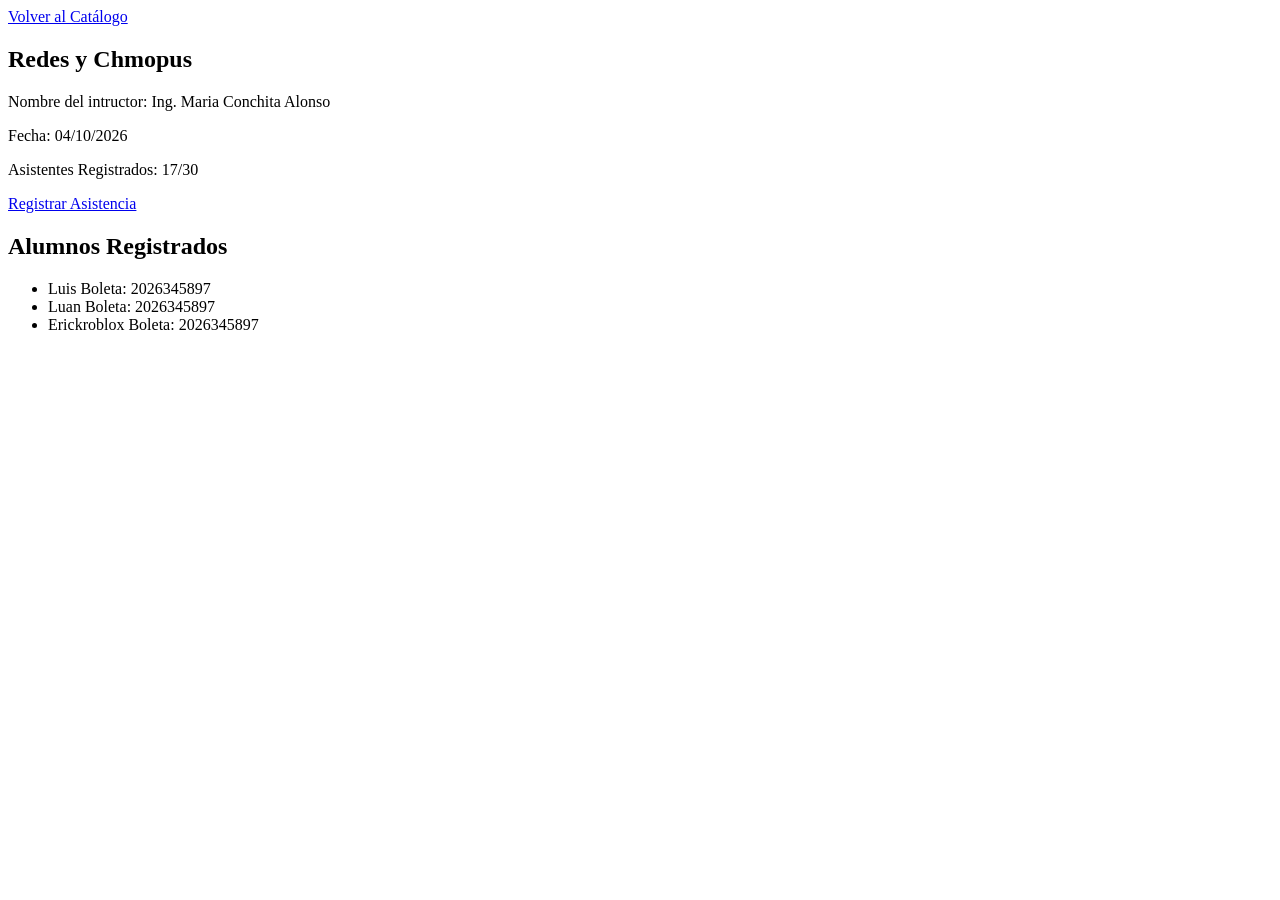
==== Trabajo_Uno/Detalle2.html @ 67df32a1 "feat: dev2 se agregaron los detalles" ====
<!DOCTYPE html>
<html lang="en">
<head>
    <meta charset="UTF-8">
    <meta name="viewport" content="width=device-width, initial-scale=1.0">
    <title>Detalle - CECYT 9</title>
</head>
<body><header>
    <a href="./index.html">Volver al Catálogo</a>
  </header>
    <article>
    <main>
        <section class="info-taller">
        <h2>Redes y Chmopus</h2>
        <p>Nombre del intructor: Ing. Maria Conchita Alonso</p>
        <p>Fecha: 04/10/2026</p>
        <p>Asistentes Registrados: 17/30</p>
        <p><a href="./Registro2.html">Registrar Asistencia</a></p>
        </section>
        <section class="bitacora">
        <h2>Alumnos Registrados</h2>
        <ul>
            <li> Luis Boleta: 2026345897</li>
            <li> Luan Boleta: 2026345897</li>
            <li> Erickroblox Boleta: 2026345897</li>
        </ul>
        </section>
    </article>
</body>
</html>
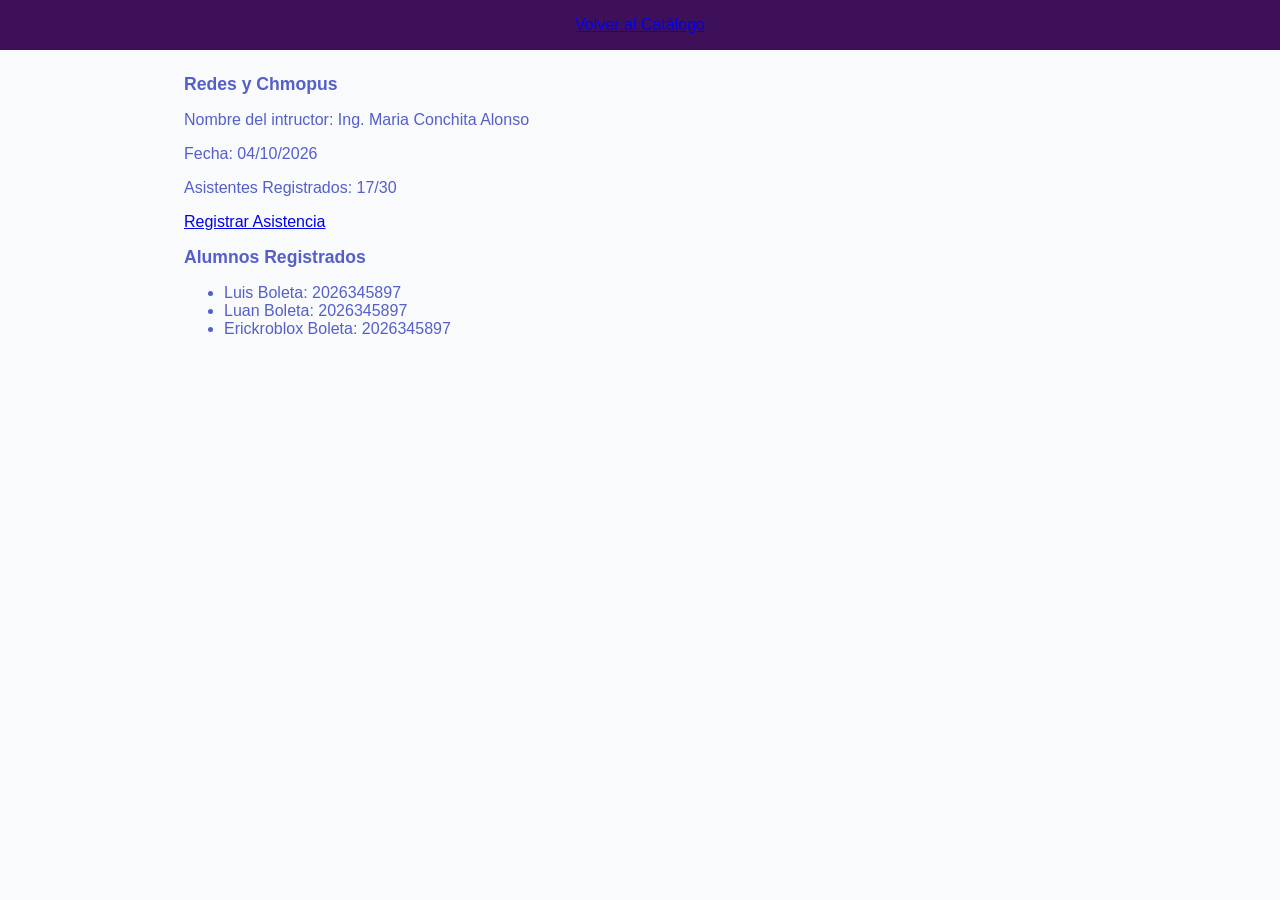
==== commit c00e5abd: "feat: dev2 se agrego css" ====
--- a/Trabajo_Uno/Detalle2.html
+++ b/Trabajo_Uno/Detalle2.html
@@ -4,6 +4,7 @@
     <meta charset="UTF-8">
     <meta name="viewport" content="width=device-width, initial-scale=1.0">
     <title>Detalle - CECYT 9</title>
+    <link rel="stylesheet" href="style.css">
 </head>
 <body><header>
     <a href="./index.html">Volver al Catálogo</a>
--- a/Trabajo_Uno/style.css
+++ b/Trabajo_Uno/style.css
@@ -0,0 +1,69 @@
+*{
+    box-sizing: border-box;
+}
+body{
+    margin: 0;
+    font-family: 'Segoe UI', Tahoma, Geneva, Verdana, sans-serif;
+    color: #545fca;
+    background-color: #f9fafb;
+}
+header{
+    background-color: #3f105a;
+    color: #ffffff;
+    padding: 1rem;
+    text-align: center;
+}
+main{
+    max-width: 960px;
+    margin: 0 auto;
+    padding: 1.5rem;
+}
+footer{
+    text-align: center;
+    padding: 1rem;
+    color: #4d5057;
+    font-size: 0.875rem;
+}
+.campos { /*section creo*/
+    display: flex; /*investigue y es como una forma para que se adapte a los cuadros o que se acomode LO DEL FLEX*/
+    flex-direction: column;
+    gap: 5px;
+  }
+  button {
+    background-color: #9da348;
+    color: white;
+    font-weight: bold;
+    cursor: pointer;
+  }
+  button:hover {
+    background-color: #2c7a7b;
+  }
+
+  .datos input{
+    background-color: #dbd4cd;
+    border: 1px solid #e5e7eb;
+    border-radius: 0.5rem;
+    padding:  0.5rem;
+    
+}
+.lbdatos label{
+    font-size: 20px;
+}
+h2{
+    margin-top: 0;
+    font-size: 1.1rem;
+}
+.tarjeta{ /*article*/
+    background-color: #84d5ee;
+    padding: 1.5rem;
+    border-radius: 8px;
+    border: 1px solid #0080ff;
+}
+
+.catalogo{ /*section*/
+    max-width: 1200px;
+    margin: 2rem auto;
+    padding: 2rem 1.5rem;
+    background-color: #b2d8a1;
+    border-radius: 10px;
+}
